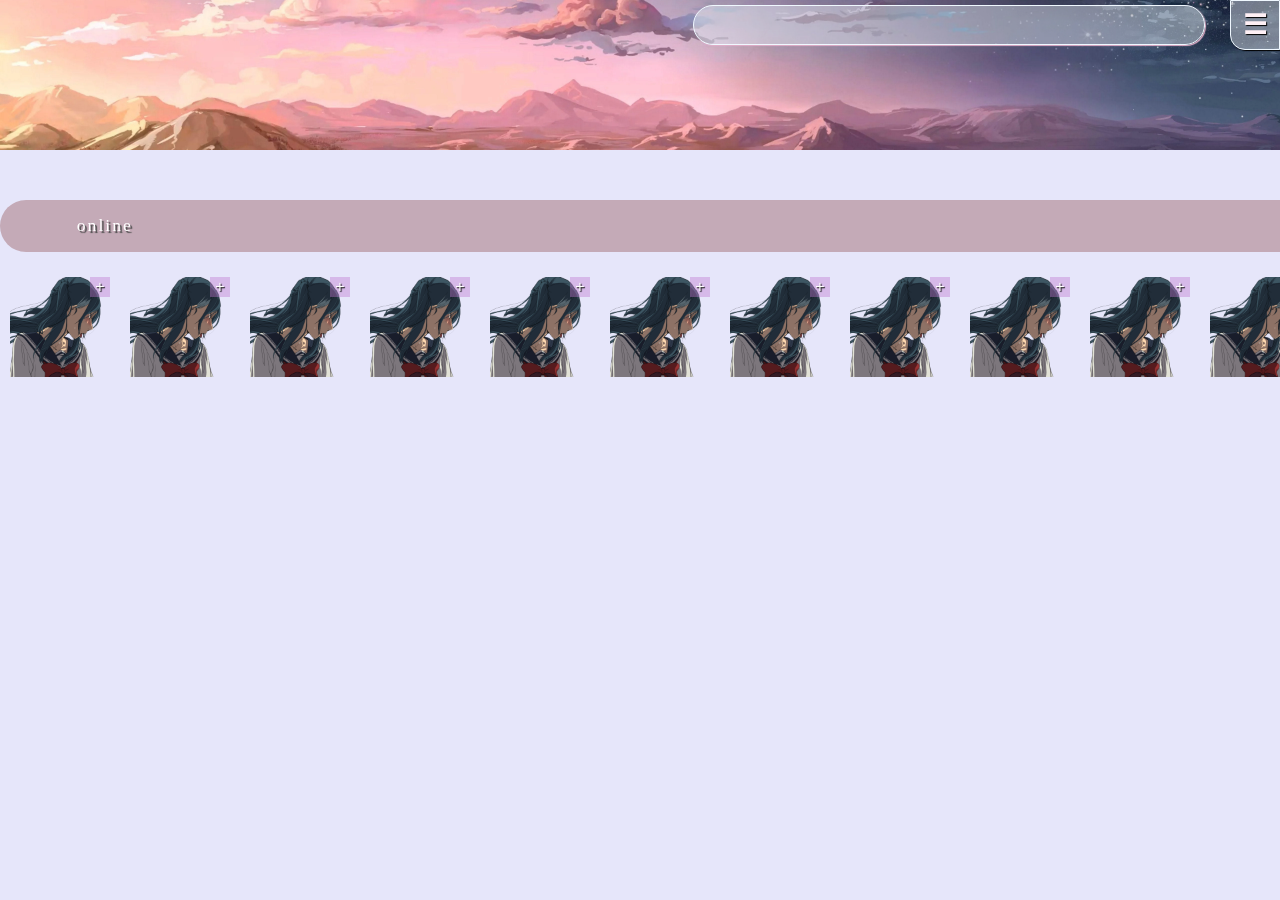
==== index.html @ 25fbcdba "refactoring_player" ====
<!DOCTYPE html>
<html lang="en">
<head>
    <meta charset="UTF-8">
    <meta http-equiv="X-UA-Compatible" content="IE=edge">
    <meta name="viewport" content="width=device-width, initial-scale=1.0">
    <title>Player</title>
    <link rel="stylesheet" href="./style.css">
    <link rel="stylesheet" href="./cs_tab/style.css">
    <link rel="icon" href="./school_girl.png">
    <script src="./app.js" async defer></script>
    <script src="./cs_tab/app.js" async defer></script>
</head>
<body>
    <div class="options">
        <div class="visual">
            <video class="media" poster="school_girl.png"></video>
        </div>
        <div class="track-holder">

        </div>
        <div class="track-controls">
            <div class="track-controls-btn">
                <div class="track-controls-btn-label">
                    mode : default
                </div>
                <div class="track-controls-btn-prev">
                    &lt;|
                </div>
                <div class="track-controls-btn-next">
                    |&gt;
                </div>
            </div>
        </div>
        <input type="text" class="search" autofocus="autofocus">
        <div class="manifest-option">
            ☰
        </div>
        <div class="manifest-containers">
            :D
        </div>
        <div class="manifest-track-controls">
            XD
        </div>
        <div class="audio-player">
            <video class="audio-player-icon" poster="./school_girl.png"></video>
            <div class="audio-player-title">
                <div class="title">&lt; please choose audio &gt;</div>
                <!-- <input type="range" value="0" max="100" class="range"> -->
            </div>
            <!-- <img src="./icon/play.png" alt="" class="curr-pause"> -->
            <div class="audio-player-play">></div>
        </div>
    </div>
    <div class="ctr-wrapper">
    </div>
    <div class="fl-wrapper">
    </div>
</body>
</html>
---- style.css ----
@font-face {
            font-family: "mochiy_pop_one";
            src: url("./font/Mochiy_Pop_One/MochiyPopOne-Regular.ttf");
        }   
        @font-face {
            font-family: "hachi_maru_pop";
            src: url("./font/Hachi_Maru_Pop/HachiMaruPop-Regular.ttf");
        }

        .ctr-wrapper::-webkit-scrollbar {
            width: 10px;
        }
        .ctr-wrapper::-webkit-scrollbar-track {
            background-color: lavender;
        }
        .ctr-wrapper::-webkit-scrollbar-thumb {
            background-color: rgba(132, 58, 58, 0.35);
            border-radius: 9999px;
            border: solid 2px lavender;
        }

        .ctr-collection::-webkit-scrollbar{
            height: 14px;
        }
        .ctr-collection::-webkit-scrollbar-track {
            background-color: lavender;
        }
        .ctr-collection::-webkit-scrollbar-thumb {
            background-color: rgba(132, 58, 58, 0.35);
            border-radius: 9999px;
            border: solid 4px lavender;
        }
        
        .fl-wrapper::-webkit-scrollbar {
            width: 10px;
        }
        .fl-wrapper::-webkit-scrollbar-track {
            background-color: lavender;
        }
        .fl-wrapper::-webkit-scrollbar-thumb {
            background-color: rgba(132, 58, 58, 0.35);
            border-radius: 9999px;
            border: solid 2px lavender;
        }

        .track-holder::-webkit-scrollbar , .sd-option::-webkit-scrollbar{
            width: 10px;
        }
        .track-holder::-webkit-scrollbar-track ,.sd-option::-webkit-scrollbar-track{
            background-color: lavender;
        }
        .track-holder::-webkit-scrollbar-thumb ,.sd-option::-webkit-scrollbar-thumb{
            background-color: rgba(132, 58, 58, 0.35);
            border-radius: 9999px;
            border: solid 2px lavender;
        }

        

        * {
            padding: 0;
            margin: 0;
            box-sizing: border-box;
            overflow: hidden;
            scroll-behavior: smooth;
        }
        body {
            background-color: lavender;

            height: 100vh;
            width: 100vw;
        }
        .filler {
            position: static;
            z-index: auto;

            display: flex;
            align-items: center;
            width: 100vw;
            min-height: 50px;
            padding: 1.2vw 0; 

            font-family: Arial, Helvetica, sans-serif;
            font-size: 1.1em;
            text-indent: 6vw;
            
            border: solid 0;
        }
        .ctr-wrapper {
            position: static;
            z-index: auto;

            display: block;

            height: 100vh;
            width: 100vw;

            overflow-y: scroll;
        }
        .ctr-header {
            position: static;
            z-index: auto;

            display: flex;
            align-items: center;
            width: 100vw;
            min-height: 50px;
            padding: 1.2vw 0; 

            font-family: "mochiy_pop_one";
            font-size: 1.1em;
            text-indent: 6vw;
            text-shadow: 2px 2px 1px rgb(75, 75, 75);
            letter-spacing: 2px;
            
            border: solid 0;
            border-radius: 9999px 0 0 9999px;

            background-color: rgba(132, 58, 58, 0.35);
            color: white;
            
        }
        .ctr-collection {
            position: static;
            z-index: auto;

            display: flex;
            align-items: center;
            width: 100vw;
            padding: 1.2vw 0;
            overflow-x: scroll;

            border: solid 0;
        }
        .ctr-group {
            position: static;
            z-index: auto;

            display: flex;
            justify-content: center;
            align-items: center;

            width: 20vw;
            aspect-ratio: 1/1;
            min-width: 100px;
            max-width: 130px;
            min-height: 100px;
            max-height: 130px;
            margin: 10px;
            transition: transform .2s ease;
            
            visibility: hidden;
            border: solid 0;

            transform: scale(1);
        }
        .manifest-ctr-group {
            visibility: visible;
        }
        .ctr-preview {
            position: static;
            z-index: auto;

            display: block;
            aspect-ratio: 16/9;

            height: 100%;
            
            content-visibility: auto;
            object-fit: cover;

        }
        
        .fl-wrapper {
            position: static;
            z-index: auto;

            /* this will be display: block; at javascript statement */
            display: none;

            height: 100vh;
            width: 100vw;

            overflow-y: scroll;

            background-color: lavender;
        }
        .fl-group {
            position: static;
            z-index: auto;

            display: flex;
            justify-content: center;
            align-items: center;

            margin: 10px;

            border: solid 1px rgba(132, 58, 58, 0.2);
            border-radius: 10px 0 10px 0;
        }
        .fl-icon-frame {
            position: static;
            z-index: auto;

            display: flex;
            justify-content: center;
            align-items: center;

            aspect-ratio: 1/1;
            
            max-width: 70px;
            max-height: 70px;

            flex-grow: 1;
            flex-shrink: 2;

            border: solid 1px 0;
            border-radius: 10px 0 10px 0;
        }
        .fl-option {
            position: static;
            z-index: auto;

            display: flex;
            justify-content: center;
            align-items: center;

            aspect-ratio: 1/1;
            
            max-width: 50px;
            max-height: 50px;
            margin: 10px 10px 10px 0;

            flex-grow: 1;
            flex-shrink: 2;
            font-family: Arial, Helvetica, sans-serif;
            font-weight: 700;
            font-size: .9em;

            color: rgba(132, 58, 58, .9);
            text-shadow: 2px 2px 1px lavenderblush;
            border: solid 1px rgba(132, 58, 58, 0.35);
        }
        .fl-icon {
            position: static;
            z-index: auto;

            display: block;

            height: 100%;
            
            content-visibility: auto;
            object-fit: cover;
        }
        .fl-title {
            position: static;
            z-index: auto;

            display: flex;
            justify-content: center;
            align-items: center;
            align-self: stretch;
            
            flex-grow: 2;

            width: 0;
            margin: 10px;
            max-height: 50px;

            font-family: Arial, Helvetica, sans-serif;
            font-weight: 700;
            font-size: .7em;
            text-align: center;
            text-shadow: 2px 2px 1px rgb(75, 75, 75);
            overflow: hidden;

            background-color: rgba(132, 58, 58, 0.35);
            color: lavender;
            border: solid 1px 0;
            border-radius: 10px 0 10px 0;
        }

        .options {
            position: fixed;
            z-index: 1;
            top: 0;
            right: clamp(-100vw,-40vw,-300px);
            /* right: 0; */

            display: block;

            width: 40vw;
            min-width: 300px;
            height: 100vh;
            background-color: aliceblue;
            overflow: visible;

            /* transition: all .5s ease; */
        }
        .manifest-option {
            position: absolute;
            z-index: auto;
            top: 0;
            right: clamp(300px,40vw,100vw);

            display: flex;
            justify-content: center;
            align-items: center;
            width: calc(2.4vw);
            height: calc(2.4vw);
            font-size: 1.7em;
            font-weight: 1000;
            font-family: Arial, Helvetica, sans-serif;
            min-width: 50px;
            min-height: 50px;

            background-color: rgba(240, 248, 255, 0.419);

            color: lavenderblush;
            text-shadow: 1px 1px 1px black;
            border: solid 1px aliceblue;
            box-shadow: 1px 1px 1px black;
            
            border-radius: 0 0 0 30%;
        }
        .manifest-containers {
            position: absolute;
            z-index: auto;
            top: clamp(50px,2.4vw,100vw);
            right: clamp(300px,40vw,100vw);

            /* display: flext; at javascript */
            display: none;
            justify-content: center;
            align-items: center;
            width: calc(2.4vw);
            height: calc(2.4vw);
            font-size: 1.7em;
            font-weight: 1000;
            font-family: Arial, Helvetica, sans-serif;
            min-width: 50px;
            min-height: 50px;

            background-color: rgba(240, 248, 255, 0.419);

            color: lavenderblush;
            text-shadow: 1px 1px 1px black;
            border: solid 1px aliceblue;
            box-shadow: 1px 1px 1px black;
            border-radius: 30% 0 0 30%;
        }
        .search {
            position: absolute;
            z-index: auto;
            top: 0;
            right: calc(75px + clamp(300px,40vw,100vw));

            display: flex;
            justify-content: center;
            align-items: center;
            width: calc(2.4vw);
            height: calc(2.4vw);
            font-size: 1em;
            font-weight: 700;
            font-family: Arial, Helvetica, sans-serif;
            text-indent: 3vw;
            width: 40vw;
            min-width: 200px;
            min-height: 40px;
            margin: 5px auto;
            outline: none;

            background-color: rgba(240, 248, 255, 0.419);

            color: lavenderblush;
            text-shadow: 1px 1px 1px black;
            border: solid 1px aliceblue;
            box-shadow: 1px 1px 1px rgb(226, 175, 200);
            border-radius: 9999px;
        }
        .manifest-track-controls {
            position: absolute;
            z-index: auto;
            top: clamp(100px,2.4vw,100vw);
            right: clamp(300px,40vw,100vw);

            /* display: flext; at javascript */
            display: none;
            justify-content: center;
            align-items: center;
            width: calc(2.4vw);
            height: calc(2.4vw);
            font-size: 1.7em;
            font-weight: 1000;
            font-family: Arial, Helvetica, sans-serif;
            min-width: 50px;
            min-height: 50px;

            background-color: rgba(240, 248, 255, 0.419);

            color: lavenderblush;
            text-shadow: 1px 1px 1px black;
            border: solid 1px aliceblue;
            box-shadow: 1px 1px 1px black;
            border-radius: 30% 0 0 30%;
        }

        .track-holder {
            position: static;
            z-index: auto;

            display: block;
            overflow-y: scroll;
            height: calc((100% - clamp(50px,2.5vw,100%)) - (clamp(300px,40vw,100%) * 0.5625));
        }
        .track-controls {
            position: static;
            z-index: auto;

            display: none;
            overflow-y: scroll;
            height: calc((100% - clamp(50px,2.5vw,100%)) - (clamp(300px,40vw,100%) * 0.5625));
        }
        
        .visual {
            position: static;
            z-index: auto;

            display: block;
            aspect-ratio: 16/9;
            border: solid 1px black;
            margin: 10px auto;
            width: calc(100% - 20px);
            background-color: rgb(0, 0, 0);
            
            font-family: Arial, Helvetica, sans-serif;
            font-size: 1.1em;
        }
        .media {
            position: static;
            z-index: auto;

            display: block;
            aspect-ratio: 16/9;

            height: 100%;
        }
        .track {
            position: static;
            z-index: auto;

            display: flex;
            align-items: center;
            justify-content: space-between;
            margin: 10px;
            height: 2.5vw;
            min-height: 50px;

            border: solid 1px rgba(132, 58, 58, 0.35);
            border-radius: 10px 0 10px 0;
        }
        .track-icon {
            position: static;
            z-index: auto;

            display: flex;
            justify-content: center;
            align-items: center;
            height: 90%;
            aspect-ratio: 1/1;
            object-fit: cover;

            border: solid 1px 0;
        }
        .track-set {
            position: static;
            z-index: auto;

            display: flex;
            flex-direction: column;
            justify-content: center;
            align-items: center;
            height: 90%;
            width: 0;
            flex-grow: 2;

            border: solid 1px rgba(132, 58, 58, 0.4);
            border-radius: 10px 0 10px 0;
        }
        .track-set, .track-icon {
            margin: 10px;
        }
        .track-title {
            position: static;
            z-index: auto;

            display: block;
            
            font-family: Arial, Helvetica, sans-serif;
            font-size: .7em;
            width: 100%;
            text-align: center;
            color: rgb(40, 36, 36);
        }
        .player {
            position: static;
            z-index: auto;

            display: block;
            border: solid 1px black;
            margin: 10px;
            padding: 1.2vw 0; 
        }
        .audio-player {
            position: absolute;
            z-index: auto;
            bottom: 0;
            right: 0;

            display: flex;
            align-items: center;
            justify-content: space-between;
            width: 100%;
            height: 2.5vw;
            min-height: 50px;

            border: solid 1px 0;
            background-color: rgb(208, 216, 240);
        }
        .audio-player-icon , .audio-player-play{
            position: static;
            z-index: auto;

            display: flex;
            justify-content: center;
            align-items: center;
            justify-self: stretch;
            height: 90%;
            aspect-ratio: 1/1;
            object-fit: cover;
        }
        .audio-player-play {
            font-size: 1.1em;
            font-weight: 1000;
            font-family: Arial, Helvetica, sans-serif;

            border-radius: 10px;
            color: rgba(132, 58, 58, 0.7);
            text-shadow: 1px 1px 2px lavenderblush;
            border: solid 2px rgba(132, 58, 58, 0.35);
        }
        .audio-player-title {
            position: static;
            z-index: auto;

            display: flex;
            flex-direction: column;
            justify-content: center;
            align-items: center;
            flex-grow: 2;
            
            height: 90%;
            width: 0;

            border: solid 1px 0;
            border-radius: 2px;
            background-color: rgba(132, 58, 58, 0.35);
            color: lavender;
            text-shadow: 1px 1px 1px rgb(98, 98, 98);
        }
        .audio-player-icon,.audio-player-title,.audio-player-play {
            margin: 10px;
        }
        .range {
            position: static;
            z-index: auto;

            display: block;
            width: 100%;
        }
        .title {
            position: static;
            z-index: auto;

            display: block;
            
            font-family: Arial, Helvetica, sans-serif;
            font-size: .7em;
            width: 100%;
            text-align: center;
        }
        .add-track {
            position: absolute;
            z-index: auto;
            top: 0;
            right: 0;

            display: flex;
            justify-content: center;
            align-items: center;

            min-height: 20px;
            min-width: 20px;
            max-height: 26px;
            max-width: 26px;

            color: white;
            background-color: rgba(190, 119, 207, .4);

            text-shadow: 1px 1px 1px black;

            font-family: Arial, Helvetica, sans-serif;
            font-weight: 500;
        }
        .banner {
            position: static;
            z-index: auto;

            display: flex;
            justify-content: center;
            align-items: center;
        }
        .banner-list {
            position: static;
            z-index: auto;

            display: flex;
            justify-content: center;
            align-items: center;

            width: 100vw;
            min-height: 100px;
            max-height: 150px;
            
            object-fit: cover;
            /* object-position at javascript */
            object-position: 50% 70%;
            background-color: lavender;
        }
        .ripple-effect {
            position: fixed;
            z-index: 2;

            border-radius: 50%;
            transform: translate(-50%,-50%);
            pointer-events: none;
        }
        .track-controls-btn {
            position: static;
            z-index: auto;

            display: flex;
            justify-content: center;
            align-items: center;
            flex-direction: row;
            flex-wrap: wrap;

            border: dotted 1px #d3bfad;
            margin: 10px;
            
            height: 2.5vw;
            min-height: 50px;
        }
        .track-controls-btn-label {
            position: static;
            z-index: auto;

            display: flex;
            justify-content: center;
            align-items: center;
            flex-grow: 2;

            background-color: rgba(132, 58, 58, 0.35);
            color: white;

            font-size: .9em;
            font-family: Arial, Helvetica, sans-serif;
            font-weight: 600;
            text-shadow: 2px 2px 1px rgb(75, 75, 75);

            width: 0;
            margin: 0 5px;
            height: 90%;

            border: solid 1px 0;
        }
        .track-controls-btn-prev , .track-controls-btn-next {
            position: static;
            z-index: auto;

            display: flex;
            justify-content: center;
            align-items: center;

            border-radius: 50%;

            font-family: Arial, Helvetica, sans-serif;
            font-weight: 700;
            font-size: .9em;

            color: rgba(132, 58, 58, .9);
            text-shadow: 2px 2px 1px lavenderblush;
            border: solid 1px rgba(132, 58, 58, 0.35);

            height: 90%;
            margin: 0 5px;
            aspect-ratio: 1/1;
        }
        .noticeMe {
            position: fixed;
            z-index: 69;
            top: 0;

            display: flex;
            justify-content: center;
            align-items: center;
            
            width: 100vw;
            height: clamp(50px,100%,50px);
            padding: 1.2vw 0; 

            background-color: rgba(135, 207, 235, 0.468);
            color: lavender;
            
            text-shadow: 1px 1px 1px black;
            font-size: 1.2em;
            font-weight: 600;
            white-space: nowrap;

            overflow: ellipsis;
        }
        @keyframes ripple-effect {
            from {
                height: 0;
                width: 0;
            }
            to {
                height: 2500px;
                width: 2500px;
            }
        }

        @keyframes manifest-option-in {
            from {
                right: 0;
            }
            to {
                right: clamp(-100vw,-40vw,-300px);
            }
        }
        @keyframes manifest-option-out {
            from {
                right: clamp(-100vw,-40vw,-300px);
            }
            to {
                right: 0;
            }
        }
---- cs_tab/style.css ----
.tab {
    position: fixed;
    z-index: auto;
    top: 50%;
    left: 50%;
    transform: translate(-50%, -50%);

    display: flex;
    justify-content: center;
    align-items: center;
    flex-direction: column;

    aspect-ratio: 16/9;
    width: 600px;
    min-width: 400px;
    max-width: 90vw;

    overflow: auto;
    resize: horizontal;
}

.tab,
.content_wrapper {
    background-color: lavender;
}

.aside_tab {
    position: static;
    z-index: auto;

    display: flex;
    justify-content: center;
    align-items: center;
    flex-direction: row;
    flex-grow: .2;

    height: 0;
    max-height: 40px;
    width: 100%;

    background-color: red;
}

.drawer_wrapper {
    position: static;
    z-index: auto;

    display: flex;
    justify-content: center;
    align-items: center;
    flex-grow: 1;

    background-color: #feb8c2;
    height: 100%;
}

.remove_icon {
    position: static;
    z-index: auto;

    display: flex;
    justify-content: center;
    align-items: center;

    background-color: rgba(255, 0, 0, 0.5);

    aspect-ratio: 1/1;
    height: 100%;
}

.hide_icon {
    position: static;
    z-index: auto;

    display: flex;
    justify-content: center;
    align-items: center;

    background-color: rgb(255, 196, 201);

    aspect-ratio: 1/1;
    height: 100%;
}

.remove_icon,
.hide_icon {
    font-family: monospace;
    color: aliceblue;
    text-shadow: 1px 1px 1px bisque;
}

.content_wrapper {
    position: static;
    z-index: auto;

    display: flex;
    justify-content: center;
    align-items: center;
    flex-grow: 2;

    height: 0;
    width: 100%;


}
.main_content {
    position: static;
    z-index: auto;

    display: block;
    height: 100%;
    width: 100%;

    overflow: scroll;

    background-color: lavenderblush;
}
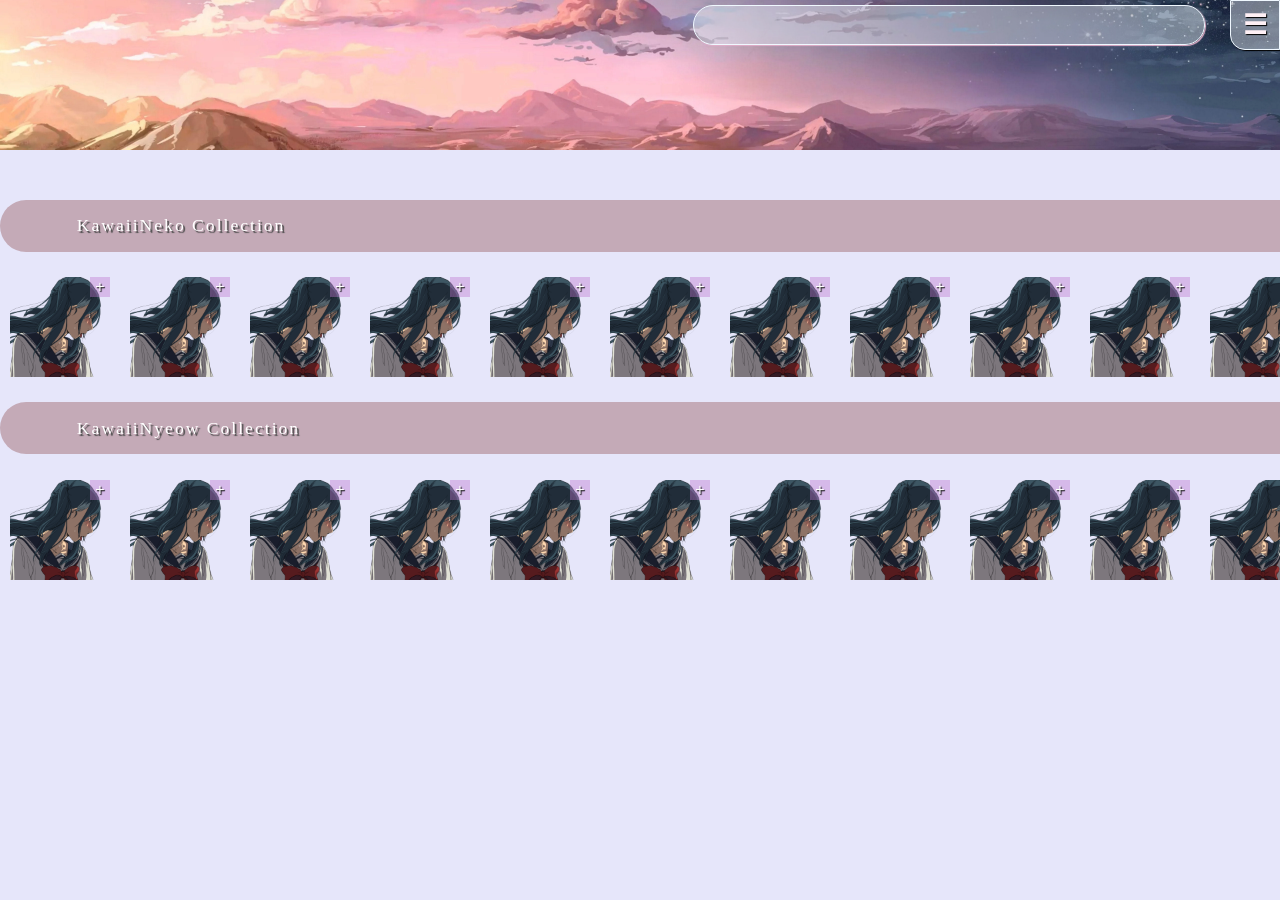
==== commit 6bd7c310: "ithinkirefactoragain" ====
--- a/index.html
+++ b/index.html
@@ -9,7 +9,8 @@
     <link rel="stylesheet" href="./cs_tab/style.css">
     <link rel="icon" href="./school_girl.png">
     <script src="./app.js" async defer></script>
-    <script src="./cs_tab/app.js" async defer></script>
+    <!-- todo -->
+    <!-- <script src="./cs_tab/app.js" async defer></script> -->
 </head>
 <body>
     <div class="options">
@@ -20,17 +21,7 @@
 
         </div>
         <div class="track-controls">
-            <div class="track-controls-btn">
-                <div class="track-controls-btn-label">
-                    mode : default
-                </div>
-                <div class="track-controls-btn-prev">
-                    &lt;|
-                </div>
-                <div class="track-controls-btn-next">
-                    |&gt;
-                </div>
-            </div>
+            
         </div>
         <input type="text" class="search" autofocus="autofocus">
         <div class="manifest-option">
--- a/style.css
+++ b/style.css
@@ -119,6 +119,12 @@
             background-color: rgba(132, 58, 58, 0.35);
             color: white;
             
+        }
+        /* //focus */
+        .ctr-header:focus {
+            outline: none;
+
+            box-shadow: 3px 3px 3px rgba(0, 0, 255, 0.2);
         }
         .ctr-collection {
             position: static;
@@ -729,6 +735,43 @@
 
             overflow: ellipsis;
         }
+        .ctr-ctx {
+            position: fixed;
+            z-index: auto;
+
+            display: flex;
+            justify-content: center;
+            align-items: center;
+            flex-direction: column;
+
+            width: 200px;
+            padding: 10px;
+            white-space: nowrap;
+            overflow: hidden;
+            text-overflow: ellipsis;
+            font-size: .8em;
+            font-family: Arial, Helvetica, sans-serif;
+            font-weight: 700;
+            font-style: oblique;
+            font-variant: small-caps;
+
+            background-color: pink;
+            box-shadow: 3px 3px 1px rgba(0, 0, 255, 0.3);
+            pointer-events: none;
+        }
+        .ctr-ctx-td {
+            display: flex;
+            justify-content: start;
+            align-items: center;
+
+            color: white;
+            text-shadow: 1px 1px 1px rgba(0, 0, 0, 0.7);
+            width: 100%;
+            min-height: 30px;
+
+            /* copy_link.style.pointerEvents = `auto` at app.js for copy_link only */
+        }
+
         @keyframes ripple-effect {
             from {
                 height: 0;
--- a/cs_tab/style.css
+++ b/cs_tab/style.css
@@ -112,6 +112,8 @@
     width: 100%;
 
     overflow: scroll;
+    text-align: center;
 
     background-color: lavenderblush;
+    white-space: pre-line;
 }
